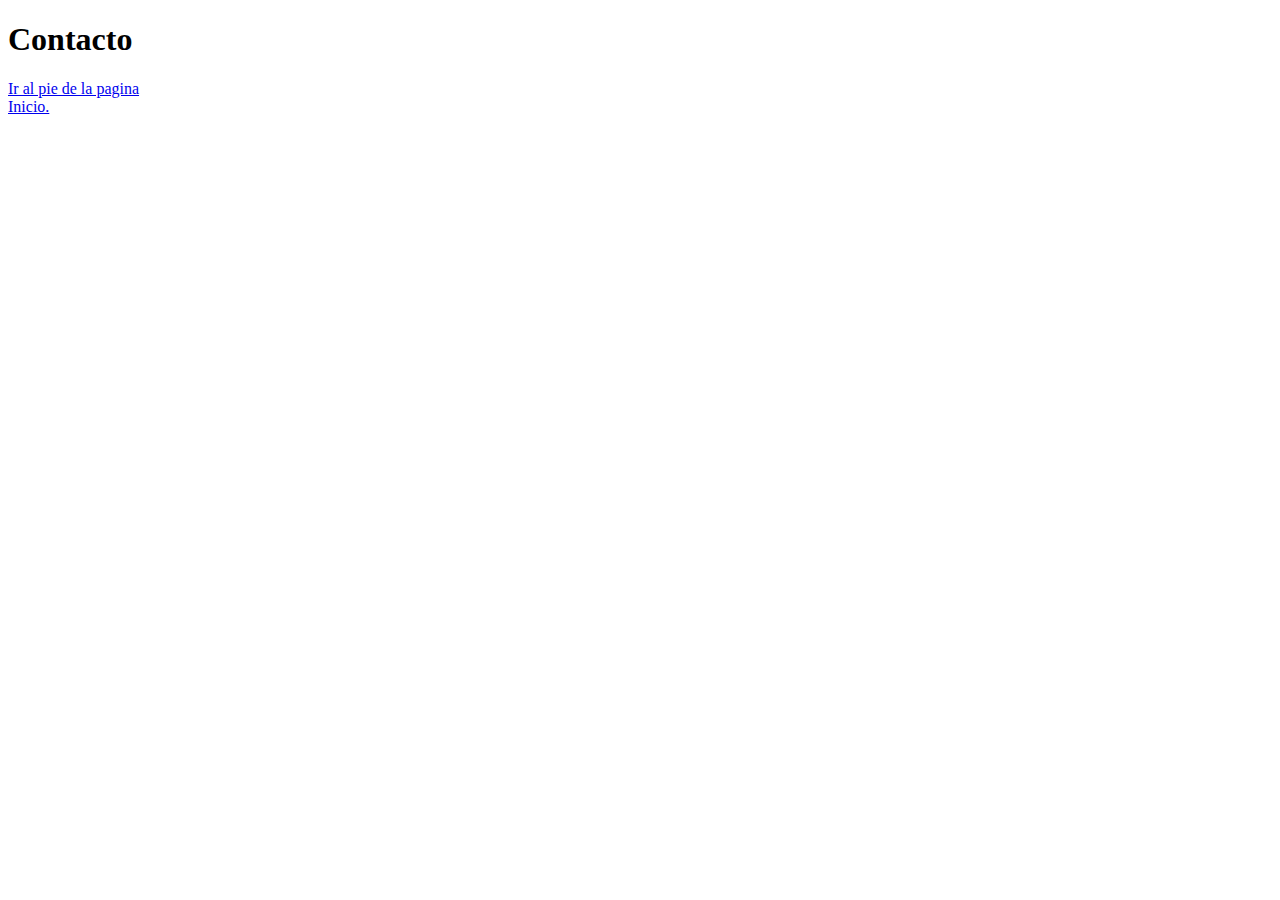
==== contacto.html @ 03b18b2f "06/07/2024" ====
<!DOCTYPE html>
<html lang="en">
<head>
    <meta charset="UTF-8">
    <meta name="viewport" content="width=device-width, initial-scale=1.0">
    <title>Contacto</title>
</head>
<body>
    <h1>Contacto</h1>
    <a href="#pie">Ir al pie de la pagina</a><!--Prueba de enlaces (links)-->

    <footer id="#pie">
        <a href="index.html">Inicio.</a>
    </footer>
    
</body>
</html>
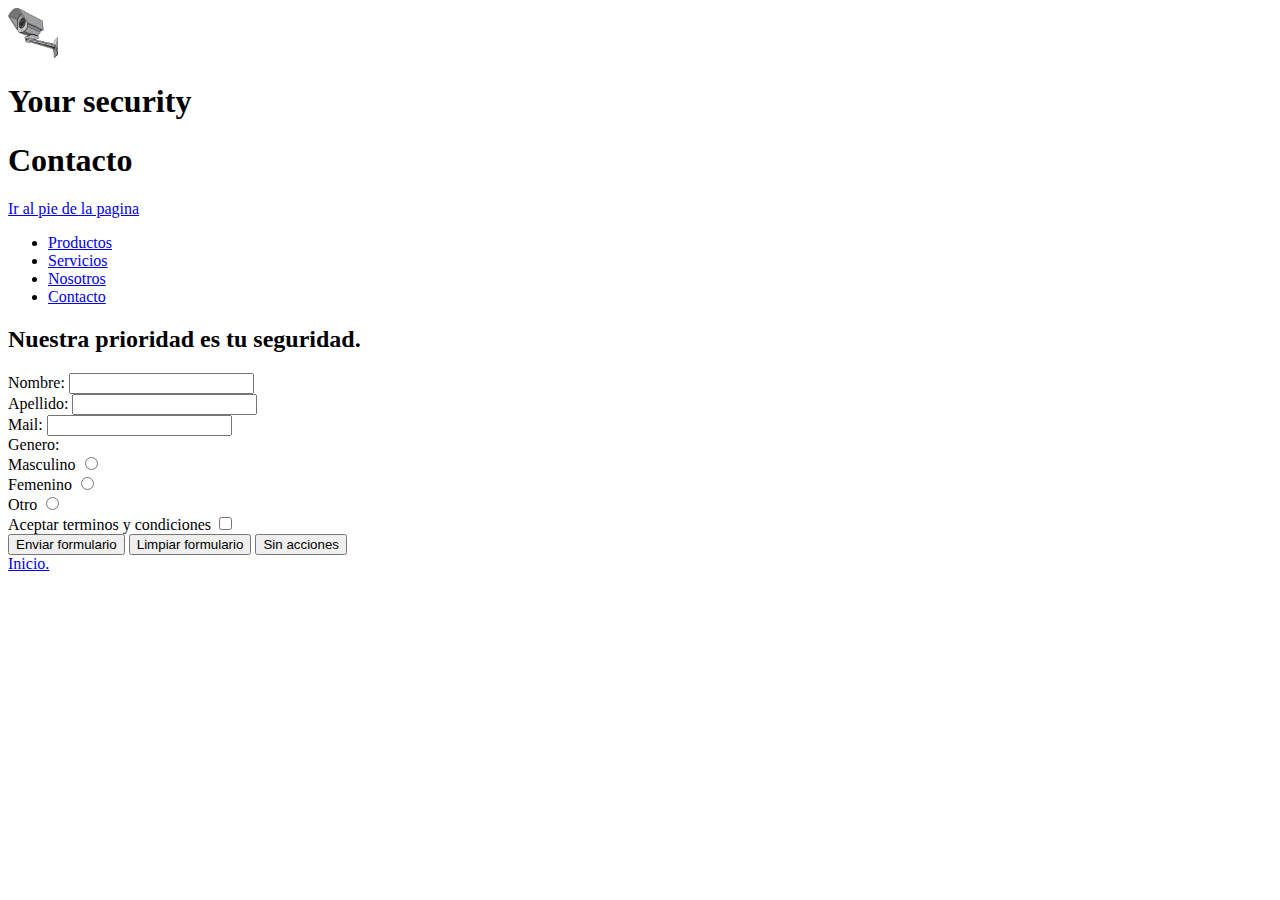
==== commit 1d982269: "+ formulario/contacto" ====
--- a/contacto.html
+++ b/contacto.html
@@ -6,8 +6,63 @@
     <title>Contacto</title>
 </head>
 <body>
+    <img src="imagenes/surveillance-147831_640.png" width="50px" height="50px" alt="Logo">
+    <h1>Your security</h1>
+
     <h1>Contacto</h1>
     <a href="#pie">Ir al pie de la pagina</a><!--Prueba de enlaces (links)-->
+
+    <ul>
+        <li>
+            <a href="productos.html">Productos</a>
+        </li>
+        <li>
+            <a href="servicios.html">Servicios</a>
+        </li>
+        <li>
+            <a href="nosotros.html">Nosotros</a>
+        </li>
+        <li>
+            <a href="contacto.html">Contacto</a>
+        </li>
+    </ul>
+    <h2>Nuestra prioridad es tu seguridad.</h2>
+    
+    <form >
+        <!--Nombre y apellido-->
+        <label for="nombre">Nombre:</label>
+        <input type="text" id="nombre" name="nombre"> <br>
+
+        <label for="apellido">Apellido:</label>
+        <input type="text" id="apellido" name="apellido"> <br>
+        
+        <!--MAIL-->
+        <label for="mail">Mail:</label>
+        <input type="text" id="mail" name="mail"> <br>
+
+        <!--Genero-->
+        <div>Genero:</div>
+
+        <label for="masculino">Masculino</label>
+        <input type="radio" id="masculino" name="genero" value="masculino"><br>
+
+        <label for="femenino">Femenino</label>
+        <input type="radio" id="femenino" name="genero" value="femenino"><br>
+
+        <label for="otro">Otro</label> 
+        <input type="radio" id="otro" name="genero" value="otro"><br>
+
+        <!--Aceptar terminos y condiciones-->
+        <label for="acepta">Aceptar terminos y condiciones</label>
+        <input type="checkbox" id="acepta" name="acepta" value="1"><br>
+
+        <!--Botones de formulario-->
+        <input type="submit" value="Enviar formulario">
+        <input type="reset" value="Limpiar formulario">
+        <input type="button" value="Sin acciones">
+    </form>
+
+
 
     <footer id="#pie">
         <a href="index.html">Inicio.</a>
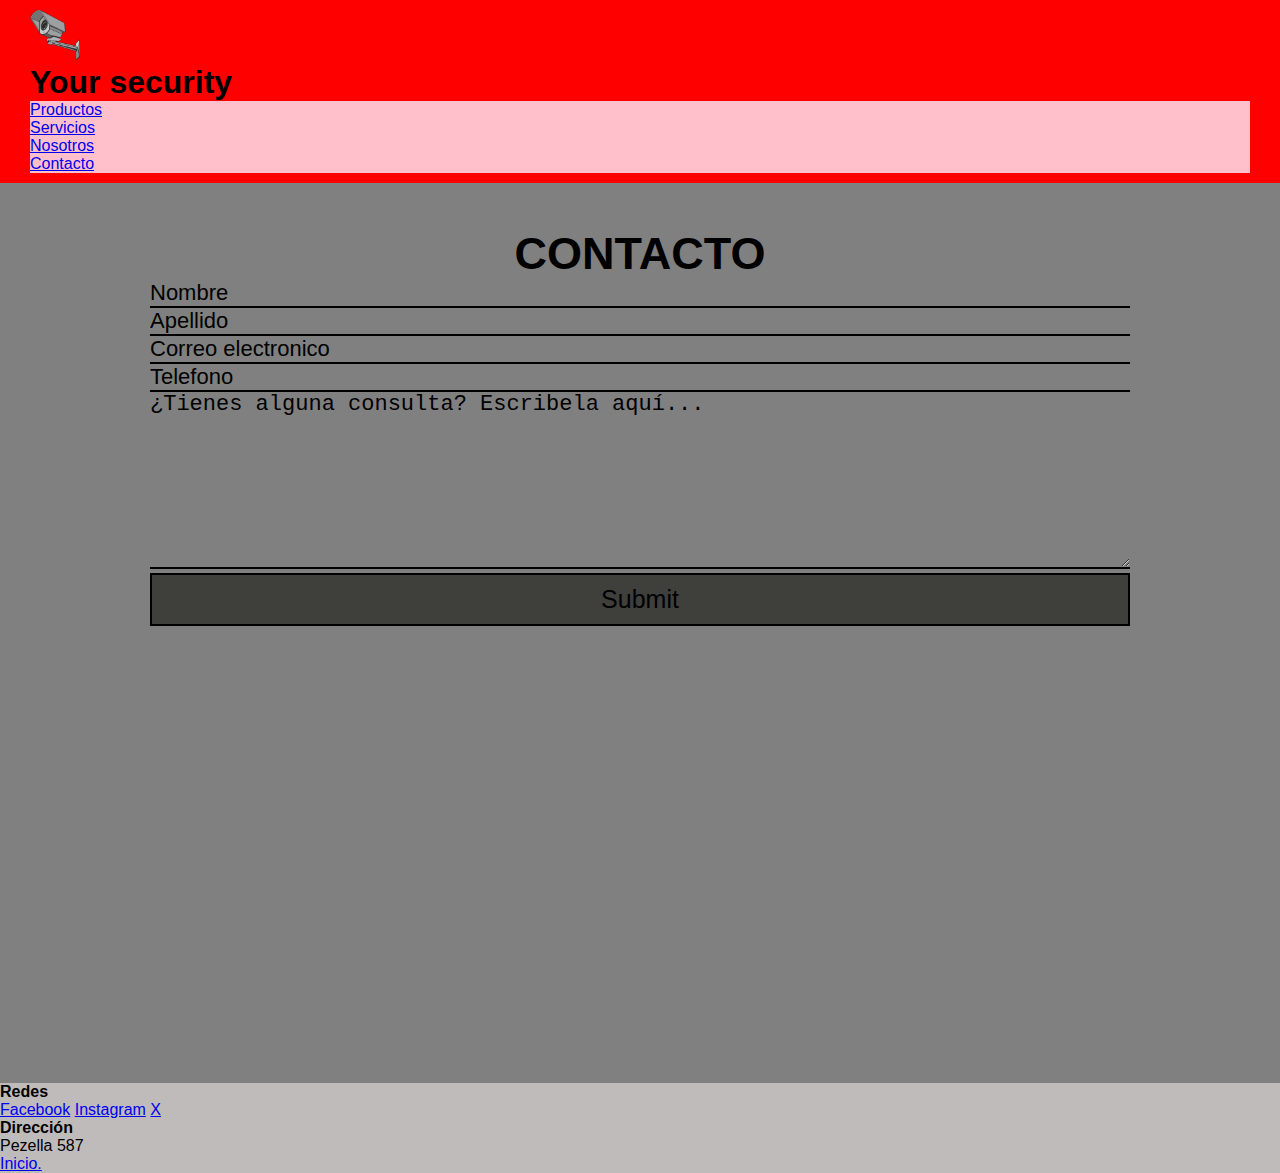
==== commit 31e4c1f7: "21/10/24" ====
--- a/contacto.html
+++ b/contacto.html
@@ -1,72 +1,60 @@
 <!DOCTYPE html>
-<html lang="en">
+<html lang="es">
+
 <head>
-    <meta charset="UTF-8">
-    <meta name="viewport" content="width=device-width, initial-scale=1.0">
+    <meta charset="UTF-8" />
+    <meta name="viewport" content="width=device-width, initial-scale=1.0" />
+    <link rel="stylesheet" href="style.css">
     <title>Contacto</title>
 </head>
+
 <body>
-    <img src="imagenes/surveillance-147831_640.png" width="50px" height="50px" alt="Logo">
-    <h1>Your security</h1>
+    <section>
+        <img src="imagenes/surveillance-147831_640.png" width="50px" height="50px" alt="Logo">
+        <h1>Your security</h1>
 
-    <h1>Contacto</h1>
-    <a href="#pie">Ir al pie de la pagina</a><!--Prueba de enlaces (links)-->
+        <ul>
+            <li>
+                <a href="productos.html">Productos</a>
+            </li>
+            <li>
+                <a href="servicios.html">Servicios</a>
+            </li>
+            <li>
+                <a href="nosotros.html">Nosotros</a>
+            </li>
+            <li>
+                <a href="contacto.html">Contacto</a>
+            </li>
+        </ul>
+    </section>
 
-    <ul>
-        <li>
-            <a href="productos.html">Productos</a>
-        </li>
-        <li>
-            <a href="servicios.html">Servicios</a>
-        </li>
-        <li>
-            <a href="nosotros.html">Nosotros</a>
-        </li>
-        <li>
-            <a href="contacto.html">Contacto</a>
-        </li>
-    </ul>
-    <h2>Nuestra prioridad es tu seguridad.</h2>
-    
-    <form >
+    <form method="post" name="contactoform" netlify class="contacto">
+        <h2>Contacto</h2>
         <!--Nombre y apellido-->
-        <label for="nombre">Nombre:</label>
-        <input type="text" id="nombre" name="nombre"> <br>
+        <input type="text" name="nombre" placeholder="Nombre" /> <br />
+        <input type="text" name="apellido" placeholder="Apellido" /> <br />
+        <!--MAIL-->
+        <input type="email" name="mail" placeholder="Correo electronico" /> <br />
+        <!--Telefono-->
+        <input type="number" name="telefono" id="telefono" placeholder="Telefono"> <br>
+        <textarea name="comentarios" id="cometarios" cols="30" rows="7" placeholder="¿Tienes alguna consulta? Escribela aquí..."></textarea> <br>
+        <!--Botones de formulario-->
+        <input type="submit" name="enviar" id="enviar" />
 
-        <label for="apellido">Apellido:</label>
-        <input type="text" id="apellido" name="apellido"> <br>
-        
-        <!--MAIL-->
-        <label for="mail">Mail:</label>
-        <input type="text" id="mail" name="mail"> <br>
-
-        <!--Genero-->
-        <div>Genero:</div>
-
-        <label for="masculino">Masculino</label>
-        <input type="radio" id="masculino" name="genero" value="masculino"><br>
-
-        <label for="femenino">Femenino</label>
-        <input type="radio" id="femenino" name="genero" value="femenino"><br>
-
-        <label for="otro">Otro</label> 
-        <input type="radio" id="otro" name="genero" value="otro"><br>
-
-        <!--Aceptar terminos y condiciones-->
-        <label for="acepta">Aceptar terminos y condiciones</label>
-        <input type="checkbox" id="acepta" name="acepta" value="1"><br>
-
-        <!--Botones de formulario-->
-        <input type="submit" value="Enviar formulario">
-        <input type="reset" value="Limpiar formulario">
-        <input type="button" value="Sin acciones">
     </form>
 
+    <footer id="#pie">
+        <h4>Redes</h4>
+        <a href="http://facebook.com" target="_blank" rel="noopener noreferrer">Facebook</a>
+        <a href="http://instagram.com" target="_blank" rel="noopener noreferrer">Instagram</a>
+        <a href="http://x.com" target="_blank" rel="noopener noreferrer">X</a>
 
+        <h4>Dirección</h4>
+        <p>Pezella 587</p>
 
-    <footer id="#pie">
         <a href="index.html">Inicio.</a>
     </footer>
-    
 </body>
+
 </html>
--- a/style.css
+++ b/style.css
@@ -0,0 +1,89 @@
+
+*{
+    margin: 0;
+    padding: 0;
+    box-sizing: border-box;
+}
+
+body{
+  font-family: "Rubik", sans-serif;
+  font-optical-sizing: auto;
+  font-weight: weight;
+  font-style: normal;
+}
+
+
+section{
+    background-color: red;
+    padding: 10px 30px 10px 30px;
+}
+
+section ul{
+    background-color: pink;
+    list-style-type: none;
+}
+
+section h3{
+    background-color: greenyellow;
+}
+
+h2{
+    text-align: center;
+    font-size: 45px;
+    text-transform: uppercase;
+}
+
+#inicioFondo{
+    background-color: blueviolet;
+    background-image: url(./imagenes/camarasFondo.jpg);
+    background-size:cover; 
+    background-repeat: no-repeat;
+    height: 50%
+}
+
+.centrar{
+    text-align: center;
+}
+
+form{
+    width: 100%;
+    height: 100vh;
+    background-color: grey;
+    background-image: ;
+    padding: 45px 150px 45px 150px;
+}
+
+form input{
+    width: 100%;
+    font-size: 22px;
+    background-color: transparent;
+    border: none;
+    border-bottom: 2px solid;
+}
+
+form input::placeholder{
+    color: rgb(0, 0, 0);
+}
+
+form textarea{
+    width: 100%;
+    font-size: 22px;
+    background-color: transparent;
+    border: none;
+    border-bottom: 2px solid;
+}
+
+form textarea::placeholder{
+    color: rgb(0, 0, 0);
+}
+
+form #enviar{
+    background-color: rgb(63, 63, 60);
+    font-size: 25px;
+    border: 2px solid;
+    padding: 10px;
+}
+
+footer{
+    background-color: rgb(191, 187, 187);
+}
